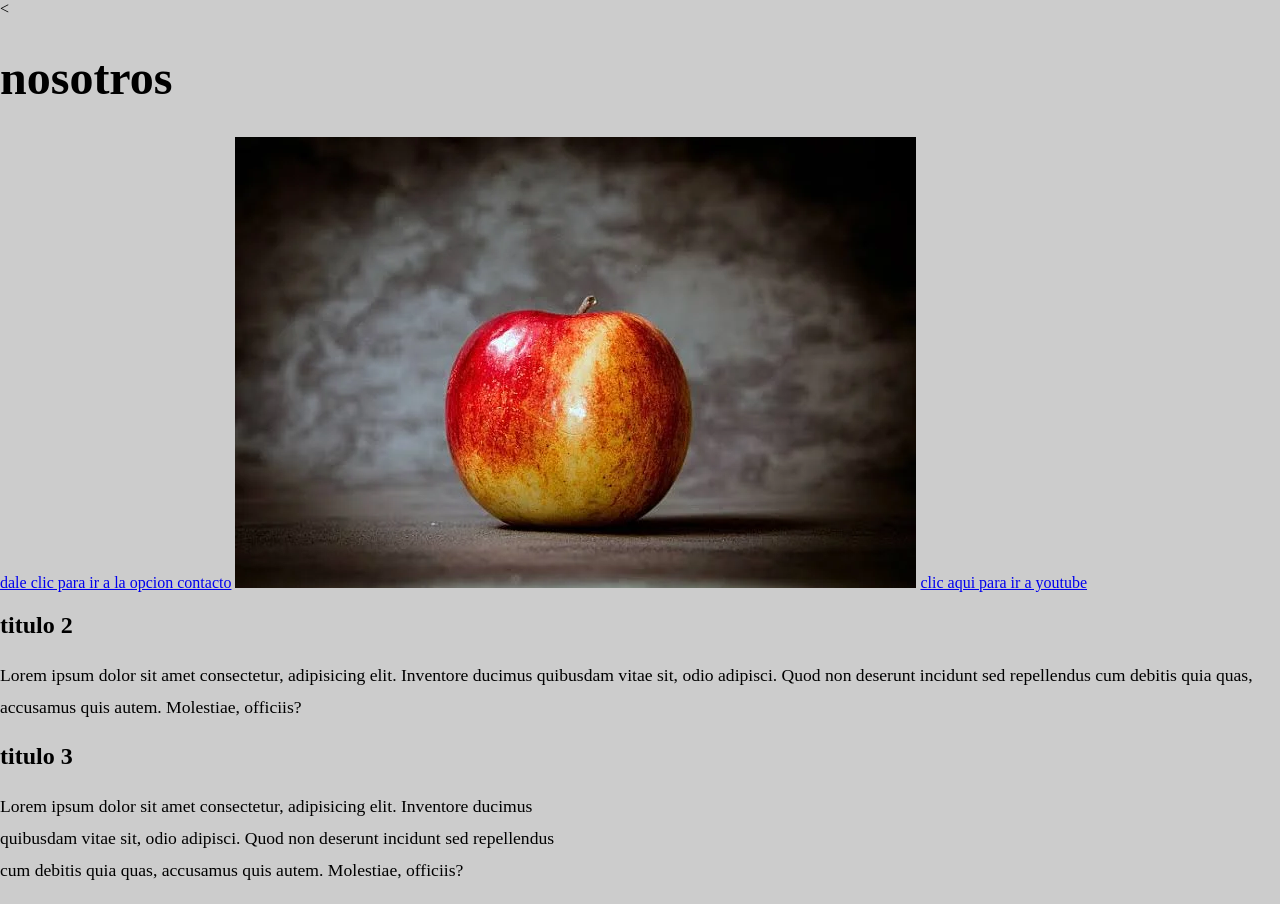
==== Proyecto/html/nosotros.html @ 2b8c79ca "first commit" ====
<<!DOCTYPE html>
<html lang="en">
    <head>
        <title></title>
        <meta charset="UTF-8">
        <meta name="viewport" content="width=device-width, initial-scale=1">
        <link href="css/style.css" rel="stylesheet">
        <link rel="stylesheet" href="../css/style.css">
    </head>
    <body>
        <h1>nosotros</h1>
    <a href="contacto.html">dale clic para ir a la opcion contacto</a>
    <img src="../img/m.webp"/>
    <a href="https://www.youtube.com" target="_blank">clic aqui para ir a youtube</a>
    <div clas="flex">
        <div class="divflex1">
            <h2>titulo 2</h2>
            <p>Lorem ipsum dolor sit amet consectetur, adipisicing elit. 
                Inventore ducimus quibusdam vitae sit, odio adipisci. 
                Quod non deserunt incidunt sed repellendus cum debitis quia quas, 
                accusamus quis autem. Molestiae, officiis?</p>

        </div>
        <div class="divflex2">
            <h2>titulo 3</h2>
            <p>Lorem ipsum dolor sit amet consectetur, adipisicing elit. 
                Inventore ducimus quibusdam vitae sit, odio adipisci. 
                Quod non deserunt incidunt sed repellendus cum debitis quia quas, 
                accusamus quis autem. Molestiae, officiis?</p>
        </div>
    </div>
    </body>
</html>
---- Proyecto/css/style.css ----
body{
    margin: 0;
    background-color: #ccc;

}
p{
    font-size: 1.1rem;
    color: #000;
    line-height: 2rem;

}
h1{
    
    font-size: 3rem;
    color: #000000;
    
}
.imgclass{
    width: 100%;
    
}
.flex{
    margin-top: 5rem;
    display: flex;
    justify-content: SPACE-BETWEEN;

    
}
.left{
    width: 30%;
    color: #22be2a ;
    
}
.rightdiv{
    width: 50%;
    color: #0ce21a ;
}
.divflex{
    
    width: 45%;
    color: #06de14 ;
}
.divflex2{
    
    width: 45%;
}
.leftdiv{
    width: 30%;
    color: #22be2a ;
}
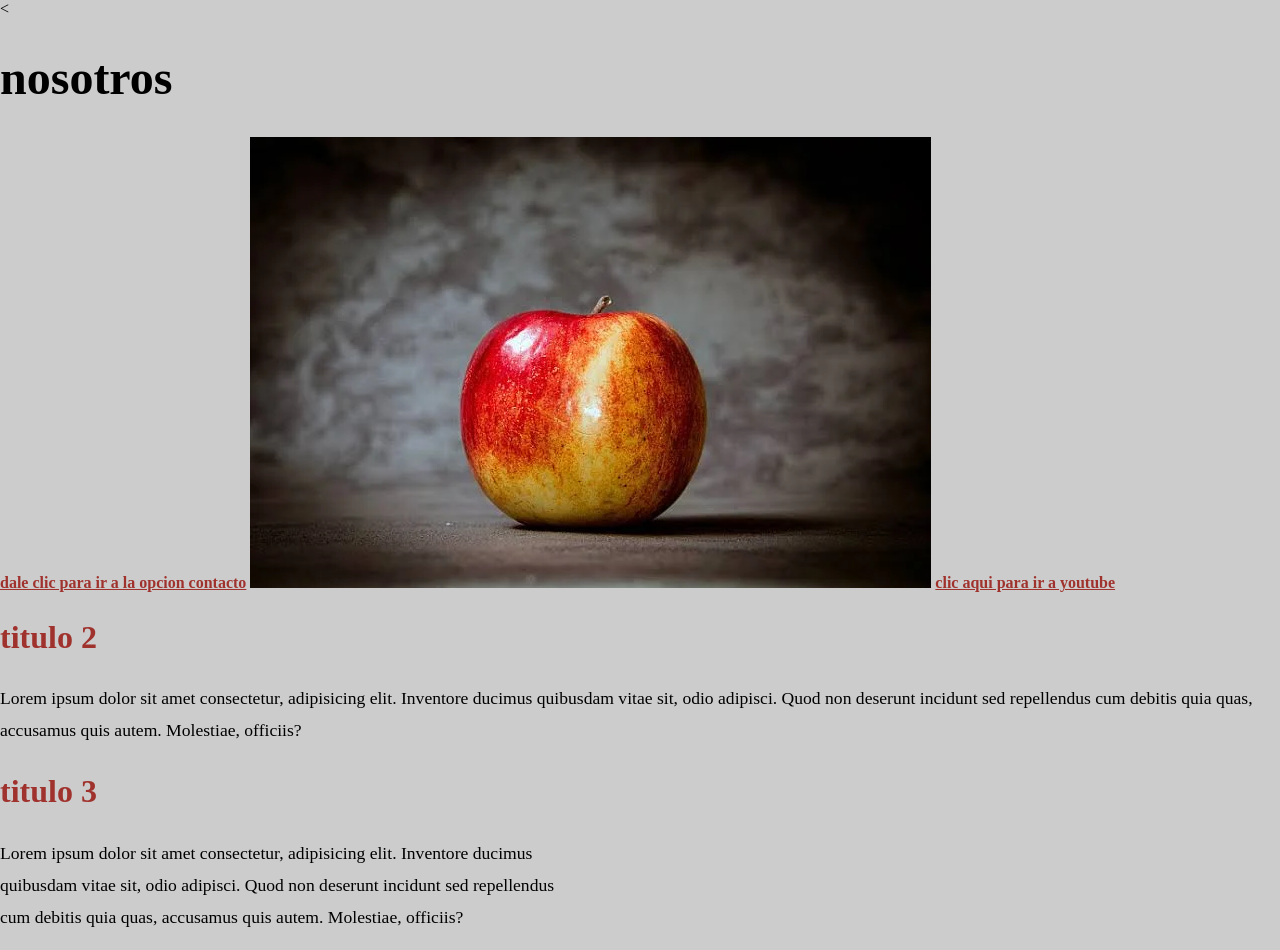
==== commit 67cdd4cd: "5 commit" ====
--- a/Proyecto/html/nosotros.html
+++ b/Proyecto/html/nosotros.html
@@ -1,7 +1,7 @@
 <<!DOCTYPE html>
 <html lang="en">
     <head>
-        <title></title>
+        <title>nosotrost</title>
         <meta charset="UTF-8">
         <meta name="viewport" content="width=device-width, initial-scale=1">
         <link href="css/style.css" rel="stylesheet">
--- a/Proyecto/css/style.css
+++ b/Proyecto/css/style.css
@@ -15,14 +15,35 @@
     color: #000000;
     
 }
+h2{
+    font-size: 2rem;
+    color: #a0322d;
+
+}
+h3{
+    font-size: 1.8rem;
+    color: #22be2a;
+
+}
+a{
+    color: #a0322d;
+    font-weight: bold;
+
+}
 .imgclass{
     width: 100%;
     
 }
+iframe{
+    width: 100%;
+    max-width: 560px;
+    display: block;
+
+}
 .flex{
     margin-top: 5rem;
     display: flex;
-    justify-content: SPACE-BETWEEN;
+    justify-content: space-between;
 
     
 }
@@ -47,4 +68,4 @@
 .leftdiv{
     width: 30%;
     color: #22be2a ;
-}
+}
